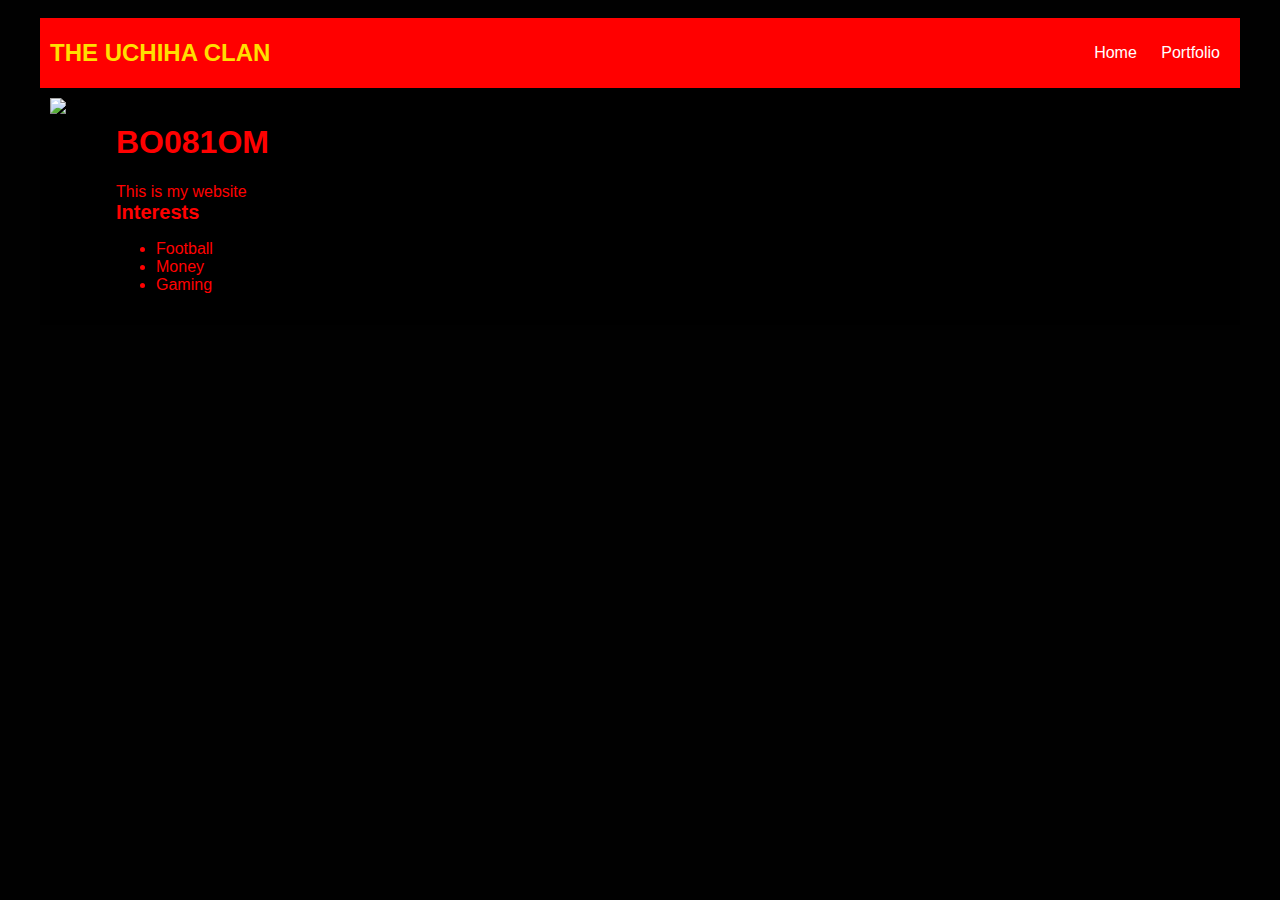
==== index.html @ 7ece8293 "A basic website" ====
<!DOCTYPE html>
<html>
    <head>
         <title>THE BOOM BOOM ROOM!</title>
          <style>
            body {
                background: rgb(1, 1, 1);
                color: rgb(255, 1, 1);
                padding: 10px;
                font-family: arial;
            }
            header {
                font-size: 1.5em;
                font-weight: bold;
            }
            #all-contents {
                max-width: 1200px;
                margin: auto;
            }
    
            /* navigation menu */
            nav {
                background: rgb(255, 0, 0);
                margin: 0 auto;
                display: flex;
                padding: 10px;
            }
            nav header {
                display: flex;
                align-items: center;
                color: rgb(255, 223, 0);
                flex: 1;
            }
            nav ul {
                list-style-image: none;
            }
            nav li {
                display: inline-block;
                padding: 0 10px;
            }
            nav a {
                text-decoration: none;
                color: #fff;
            }
    
            /* main container area beneath menu */
            main {
                background: rgb(0, 0, 0);
                display: flex;
            }
            .sidebar {
                margin-right: 25px;
                padding: 10px;
            }
            .sidebar img {
                width: 300px;
            }
            .content {
                flex: 1;
                padding: 15px;
            }
            .interests header {
                font-size: 1.25em;
            }
        </style>
    </head>
    <body>
        <div id="all-contents"> 
            <nav>
                <header>THE UCHIHA CLAN</header>
                 <ul>
                    <li><a href="index.html">Home</a></li>
                    <li><a href="portfolio.html">Portfolio</a></li>
                </ul>
            </nav>
            
            <main> 
                <div class="sidebar">
                      <img src=https://i.ytimg.com/vi/zfYaKHxjEvY/hqdefault.jpg>
                </div>
    
                <div class="content">
                    <h1>BO081OM</h1>
                    <p1>This is my website</p1>
                     <section class="interests">
                        <header>Interests</header>
                        <ul>
                            <li>Football</li>
                            <li>Money</li>
                            <li>Gaming</li>
                        </ul>
                    </section>
                </div>
            </main>
        </div>
    </body>
</html>
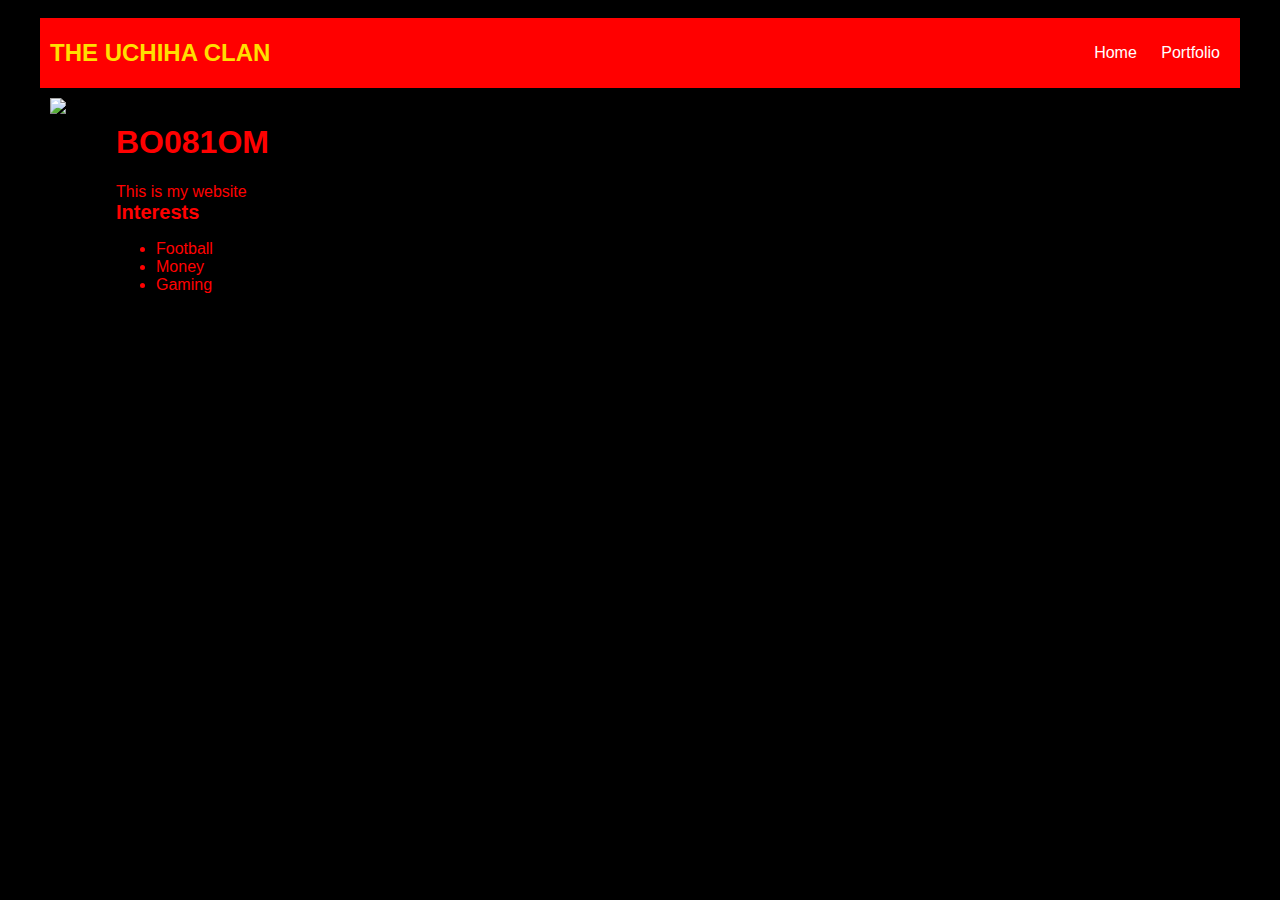
==== commit 4d63aa2d: "A basic website" ====
--- a/index.html
+++ b/index.html
@@ -4,7 +4,11 @@
          <title>THE BOOM BOOM ROOM!</title>
           <style>
             body {
-                background: rgb(1, 1, 1);
+                background-image:url(http://www.designerplastics.net/images/category_3/Shadow%20of%20Itachi%20Uchiha%20Wallpaper%20by%20viceroy13%20%20476643216500.jpg);
+                background-repeat:no-repeat;
+                background-attachment: fixed;
+                background-position: center; 
+                background-color: black;
                 color: rgb(255, 1, 1);
                 padding: 10px;
                 font-family: arial;
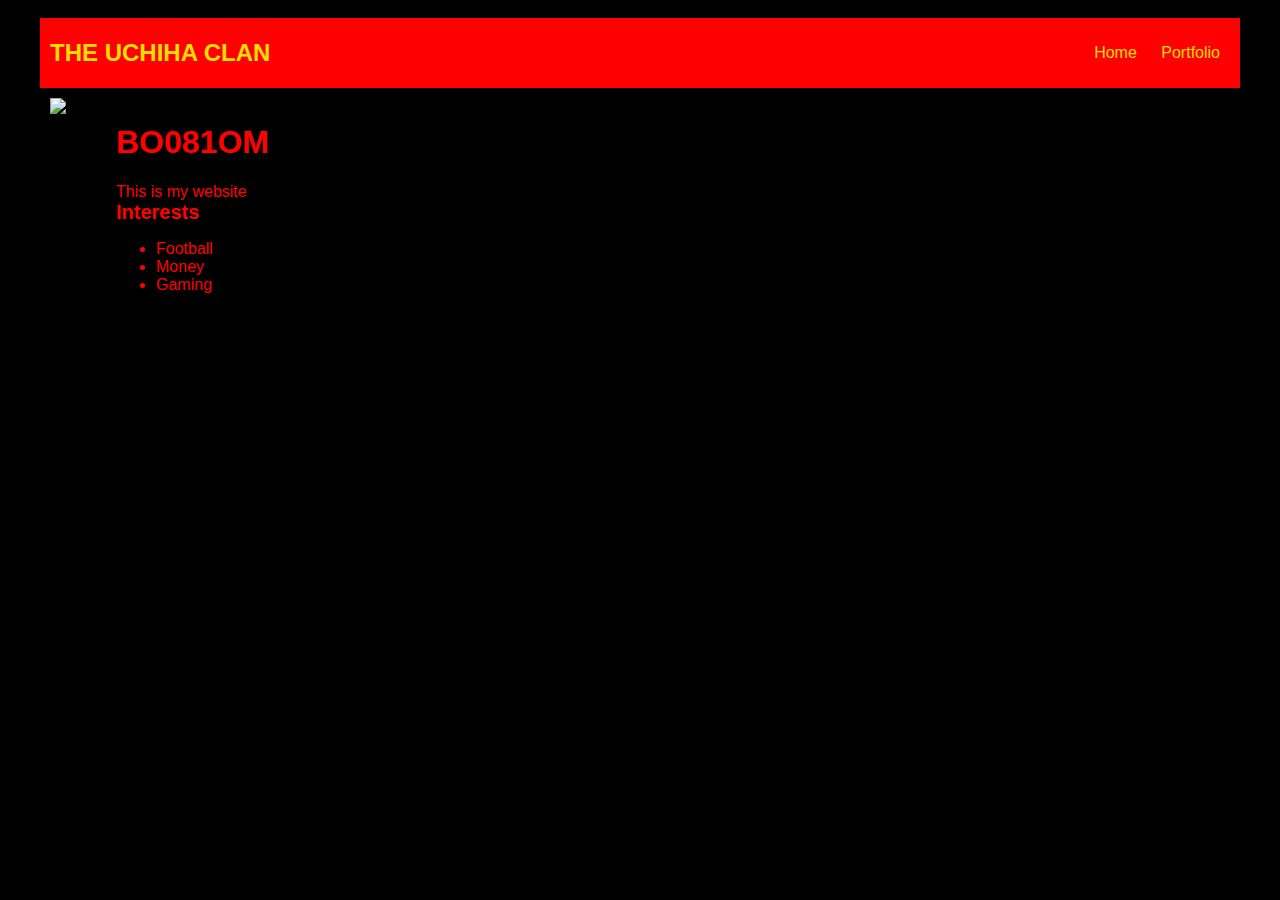
==== commit 8a0ce825: "my portfolio" ====
--- a/index.html
+++ b/index.html
@@ -1,68 +1,11 @@
 <!DOCTYPE html>
 <html>
-    <head>
+    <head> 
          <title>THE BOOM BOOM ROOM!</title>
+         <link rel='stylesheet' type='text/css' href='style.css'>
+          
           <style>
-            body {
-                background-image:url(http://www.designerplastics.net/images/category_3/Shadow%20of%20Itachi%20Uchiha%20Wallpaper%20by%20viceroy13%20%20476643216500.jpg);
-                background-repeat:no-repeat;
-                background-attachment: fixed;
-                background-position: center; 
-                background-color: black;
-                color: rgb(255, 1, 1);
-                padding: 10px;
-                font-family: arial;
-            }
-            header {
-                font-size: 1.5em;
-                font-weight: bold;
-            }
-            #all-contents {
-                max-width: 1200px;
-                margin: auto;
-            }
-    
-            /* navigation menu */
-            nav {
-                background: rgb(255, 0, 0);
-                margin: 0 auto;
-                display: flex;
-                padding: 10px;
-            }
-            nav header {
-                display: flex;
-                align-items: center;
-                color: rgb(255, 223, 0);
-                flex: 1;
-            }
-            nav ul {
-                list-style-image: none;
-            }
-            nav li {
-                display: inline-block;
-                padding: 0 10px;
-            }
-            nav a {
-                text-decoration: none;
-                color: #fff;
-            }
-    
-            /* main container area beneath menu */
-            main {
-                background: rgb(0, 0, 0);
-                display: flex;
-            }
-            .sidebar {
-                margin-right: 25px;
-                padding: 10px;
-            }
-            .sidebar img {
-                width: 300px;
-            }
-            .content {
-                flex: 1;
-                padding: 15px;
-            }
+            
             .interests header {
                 font-size: 1.25em;
             }
--- a/style.css
+++ b/style.css
@@ -0,0 +1,60 @@
+body {
+    background-image:url(http://www.designerplastics.net/images/category_3/Shadow%20of%20Itachi%20Uchiha%20Wallpaper%20by%20viceroy13%20%20476643216500.jpg);
+    background-repeat:no-repeat;
+    background-attachment: fixed;
+    background-position: 625px 255px; 
+    background-color: black;
+    color: rgb(255, 1, 1);
+    padding: 10px;
+    font-family: arial;
+}
+header {
+    font-size: 1.5em;
+    font-weight: bold;
+}
+#all-contents {
+    max-width: 1200px;
+    margin: auto;
+}
+
+/* navigation menu */
+nav {
+    background: rgb(255, 0, 0);
+    margin: 0 auto;
+    display: flex;
+    padding: 10px;
+}
+nav header {
+    display: flex;
+    align-items: center;
+    color: rgb(255, 223, 0);
+    flex: 1;
+}
+nav ul {
+    list-style-image: none;
+}
+nav li {
+    display: inline-block;
+    padding: 0 10px;
+}
+nav a {
+    text-decoration: none;
+    color: rgb(255, 223, 0);
+}
+
+/* main container area beneath menu */
+main {
+    background: rgb(0, 0, 0);
+    display: flex;
+}
+.sidebar {
+    margin-right: 25px;
+    padding: 10px;
+}
+.sidebar img {
+    width: 300px;
+}
+.content {
+    flex: 1;
+    padding: 15px;
+}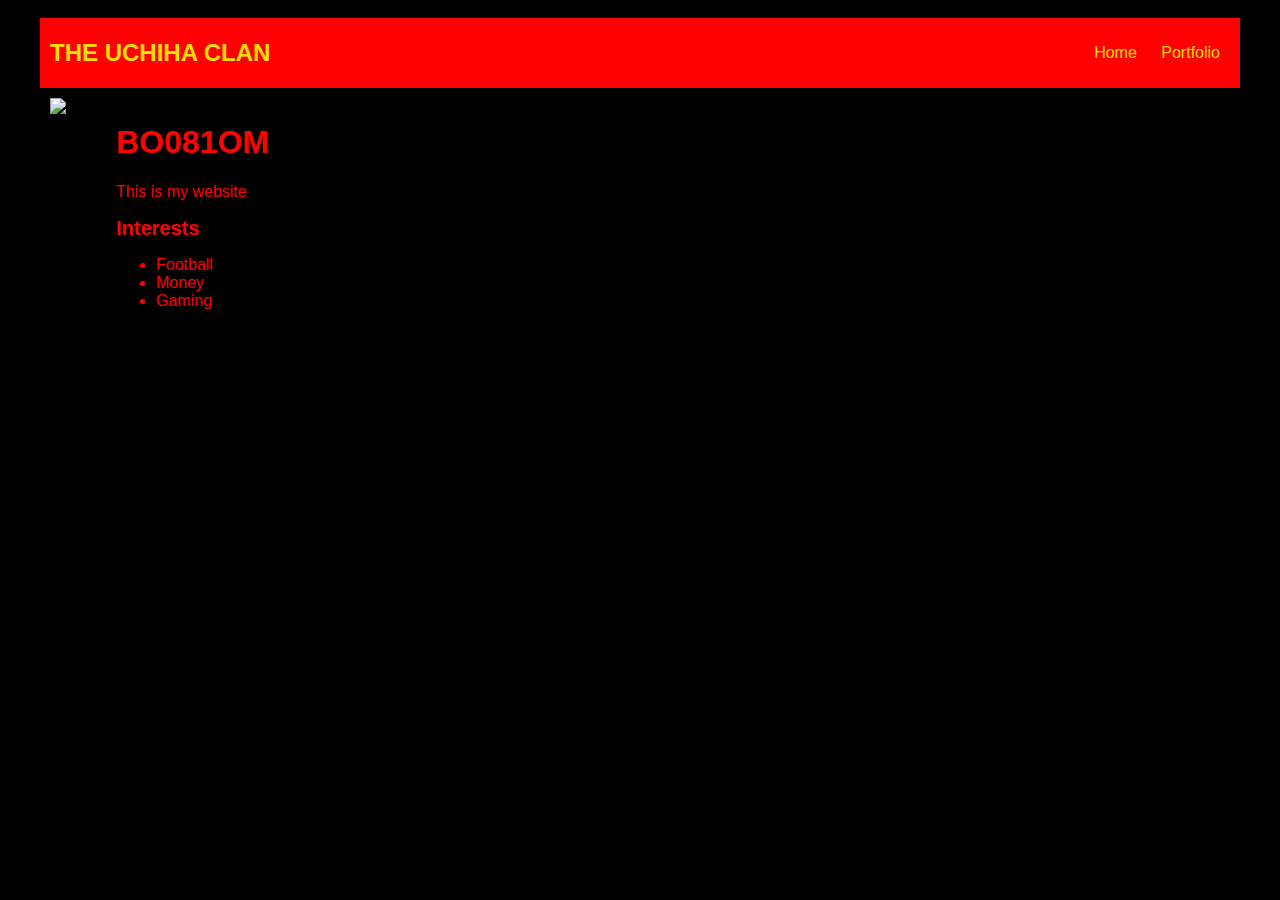
==== commit 18c7777b: "A basic website" ====
--- a/index.html
+++ b/index.html
@@ -9,7 +9,7 @@
             .interests header {
                 font-size: 1.25em;
             }
-        </style>
+        </style>              
     </head>
     <body>
         <div id="all-contents"> 
@@ -28,7 +28,7 @@
     
                 <div class="content">
                     <h1>BO081OM</h1>
-                    <p1>This is my website</p1>
+                    <p>This is my website</p>
                      <section class="interests">
                         <header>Interests</header>
                         <ul>
@@ -37,6 +37,7 @@
                             <li>Gaming</li>
                         </ul>
                     </section>
+                    
                 </div>
             </main>
         </div>
